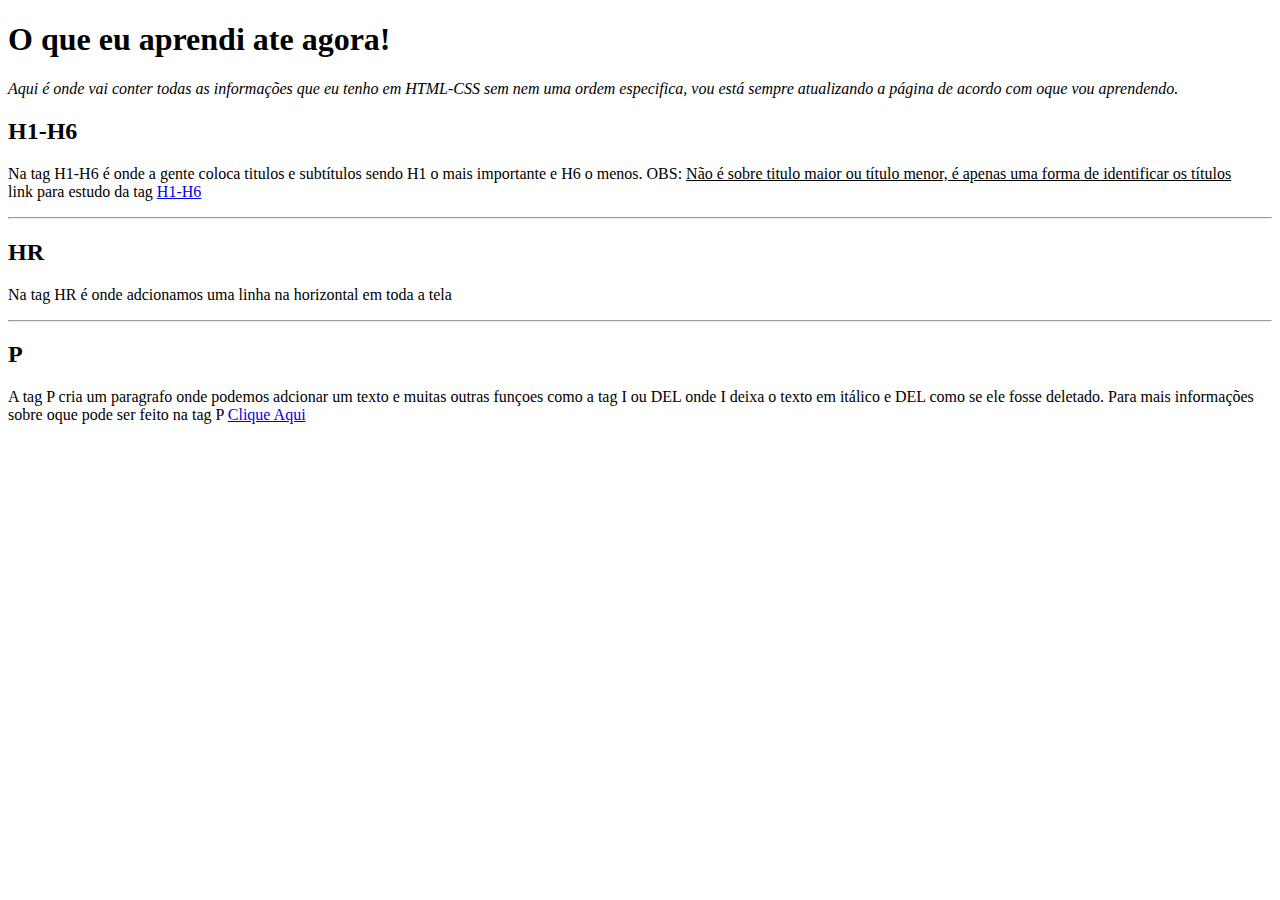
==== aprendendo/index.html @ 775604a1 "aprendendo-1.1" ====
<!DOCTYPE html>
<html lang="pt-br">

<head>
    <meta charset="UTF-8">
    <meta name="viewport" content="width=device-width, initial-scale=1.0">
    <title>Aprendendo</title>
    <link rel="stylesheet" href="style.css">
</head>

<body>
    <section>
        <h1>O que eu aprendi ate agora!</h1>
        <p><em>Aqui é onde vai conter todas as informações que eu tenho em HTML-CSS sem nem uma ordem especifica, vou
                está sempre atualizando a página de acordo com oque vou aprendendo.</em></p>
        <h2>H1-H6</h2>
        <p>Na tag H1-H6 é onde a gente coloca titulos e subtítulos sendo H1 o mais importante e H6 o menos. OBS: <u>Não
                é sobre titulo maior ou título menor, é apenas uma forma de identificar os títulos </u> <br> link para
            estudo da tag <a href="https://developer.mozilla.org/pt-BR/docs/Web/HTML/Element/Heading_Elements">H1-H6</a>
        </p>
        <hr>
        <h2>HR</h2>
        <p>Na tag HR é onde adcionamos uma linha na horizontal em toda a tela </p>
        <hr>
        <h2>P</h2>
        <p>A tag P cria um paragrafo onde podemos adcionar um texto  e muitas outras funçoes como  a  tag I ou DEL onde I deixa o texto em itálico e DEL como se ele fosse deletado. Para mais informações sobre oque pode ser feito na tag P <a href="tagP.html">Clique Aqui</a></p>
    </section>
</body>

</html>
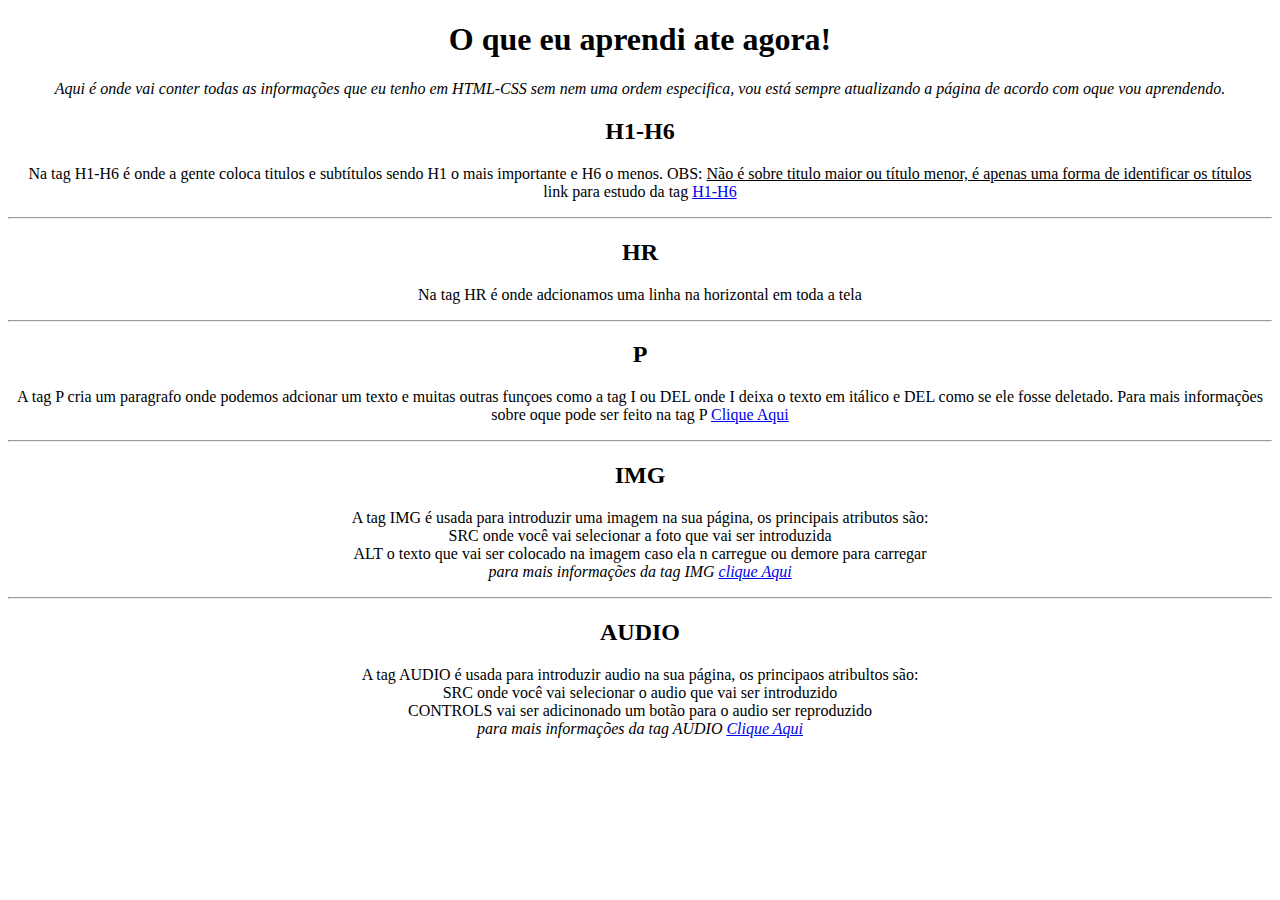
==== commit 43f4cb3a: "Update index.html" ====
--- a/aprendendo/index.html
+++ b/aprendendo/index.html
@@ -9,21 +9,48 @@
 </head>
 
 <body>
-    <section>
+    <section style="text-align: center;">
         <h1>O que eu aprendi ate agora!</h1>
-        <p><em>Aqui é onde vai conter todas as informações que eu tenho em HTML-CSS sem nem uma ordem especifica, vou
-                está sempre atualizando a página de acordo com oque vou aprendendo.</em></p>
+        <p>
+            <em>Aqui é onde vai conter todas as informações que eu tenho em HTML-CSS sem nem uma ordem especifica, vou
+                está sempre atualizando a página de acordo com oque vou aprendendo.</em>
+        </p>
         <h2>H1-H6</h2>
-        <p>Na tag H1-H6 é onde a gente coloca titulos e subtítulos sendo H1 o mais importante e H6 o menos. OBS: <u>Não
+        <p>
+            Na tag H1-H6 é onde a gente coloca titulos e subtítulos sendo H1 o mais importante e H6 o menos. OBS: <u>Não
                 é sobre titulo maior ou título menor, é apenas uma forma de identificar os títulos </u> <br> link para
             estudo da tag <a href="https://developer.mozilla.org/pt-BR/docs/Web/HTML/Element/Heading_Elements">H1-H6</a>
         </p>
         <hr>
         <h2>HR</h2>
-        <p>Na tag HR é onde adcionamos uma linha na horizontal em toda a tela </p>
+        <p>
+            Na tag HR é onde adcionamos uma linha na horizontal em toda a tela
+        </p>
         <hr>
         <h2>P</h2>
-        <p>A tag P cria um paragrafo onde podemos adcionar um texto  e muitas outras funçoes como  a  tag I ou DEL onde I deixa o texto em itálico e DEL como se ele fosse deletado. Para mais informações sobre oque pode ser feito na tag P <a href="tagP.html">Clique Aqui</a></p>
+        <p>
+            A tag P cria um paragrafo onde podemos adcionar um texto e muitas outras funçoes como a tag I ou DEL onde I
+            deixa o texto em itálico e DEL como se ele fosse deletado. Para mais informações sobre oque pode ser feito
+            na tag P <a href="tagP.html">Clique Aqui</a>
+        </p>
+        <hr>
+        <h2>IMG</h2>
+        <p>
+            A tag IMG é usada para introduzir uma imagem na sua página, os principais atributos são: <br>
+            SRC onde você vai selecionar a foto que vai ser introduzida <br>
+            ALT o texto que vai ser colocado na imagem caso ela n carregue ou demore para carregar <br>
+            <i>para mais informações da tag IMG <a href="https://developer.mozilla.org/pt-BR/docs/Web/HTML/Element/img">
+                    clique Aqui</a></i>
+        </p>
+        <hr>
+        <h2>AUDIO</h2>
+        <p>
+            A tag AUDIO é usada para introduzir audio na sua página, os principaos atribultos são: <br>
+            SRC onde você vai selecionar o audio que vai ser introduzido <br>
+            CONTROLS vai ser adicinonado um botão para o audio ser reproduzido <br>
+            <i>para mais informações da tag AUDIO <a 
+            href="https://www.devmedia.com.br/html5-as-tags-audio-e-video/26018#audio">Clique Aqui</a></i>
+        </p>
     </section>
 </body>
 
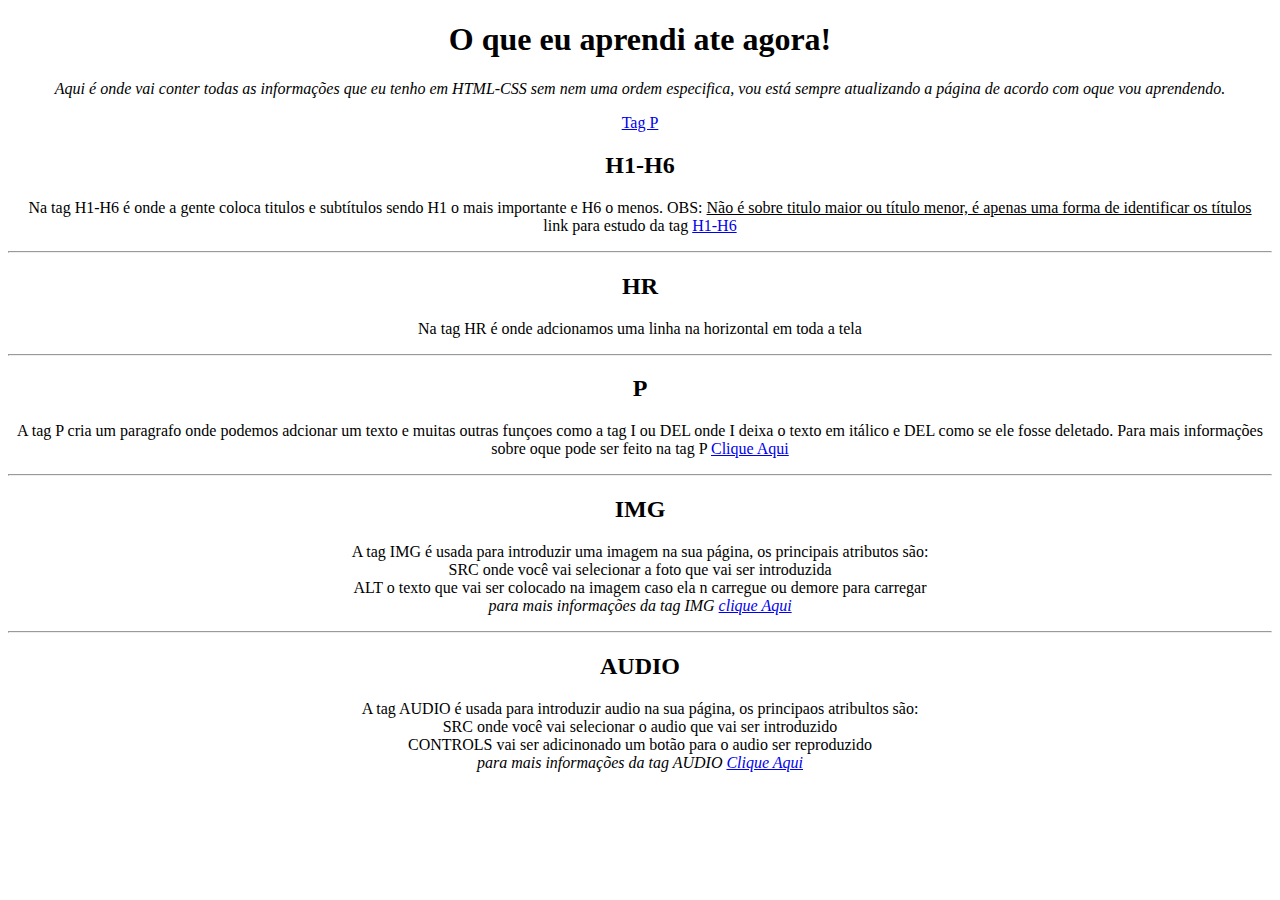
==== commit a45c31d2: "Update index.html" ====
--- a/aprendendo/index.html
+++ b/aprendendo/index.html
@@ -10,11 +10,17 @@
 
 <body>
     <section style="text-align: center;">
-        <h1>O que eu aprendi ate agora!</h1>
-        <p>
-            <em>Aqui é onde vai conter todas as informações que eu tenho em HTML-CSS sem nem uma ordem especifica, vou
-                está sempre atualizando a página de acordo com oque vou aprendendo.</em>
-        </p>
+        <header>
+            <h1>O que eu aprendi ate agora!</h1>
+            <p>
+                <em>Aqui é onde vai conter todas as informações que eu tenho em HTML-CSS sem nem uma ordem especifica,
+                    vou
+                    está sempre atualizando a página de acordo com oque vou aprendendo.</em>
+            </p>
+            <nav>
+                <a href="tagP.html">Tag P </a>
+            </nav>
+        </header>
         <h2>H1-H6</h2>
         <p>
             Na tag H1-H6 é onde a gente coloca titulos e subtítulos sendo H1 o mais importante e H6 o menos. OBS: <u>Não
@@ -48,8 +54,8 @@
             A tag AUDIO é usada para introduzir audio na sua página, os principaos atribultos são: <br>
             SRC onde você vai selecionar o audio que vai ser introduzido <br>
             CONTROLS vai ser adicinonado um botão para o audio ser reproduzido <br>
-            <i>para mais informações da tag AUDIO <a 
-            href="https://www.devmedia.com.br/html5-as-tags-audio-e-video/26018#audio">Clique Aqui</a></i>
+            <i>para mais informações da tag AUDIO <a
+                    href="https://www.devmedia.com.br/html5-as-tags-audio-e-video/26018#audio">Clique Aqui</a></i>
         </p>
     </section>
 </body>
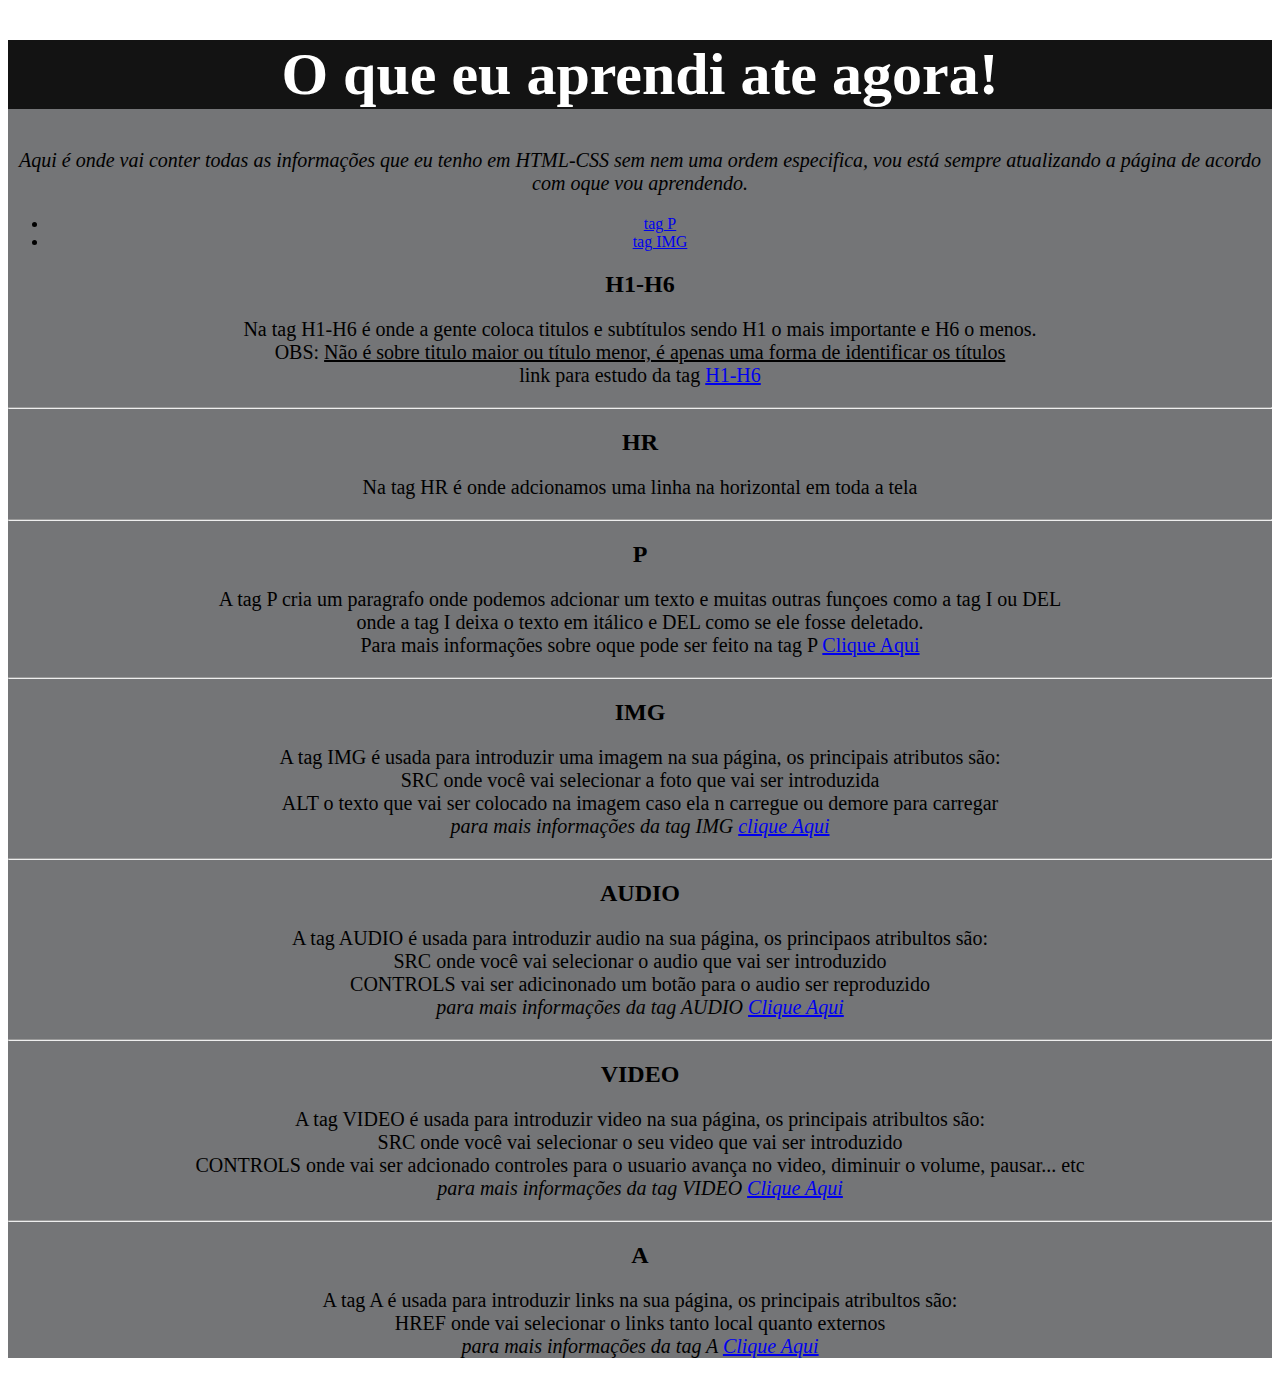
==== commit d59199e3: "aprendendo-3" ====
--- a/aprendendo/index.html
+++ b/aprendendo/index.html
@@ -18,13 +18,16 @@
                     está sempre atualizando a página de acordo com oque vou aprendendo.</em>
             </p>
             <nav>
-                <a href="tagP.html">Tag P </a>
+                <ul>
+                    <li><a href="tagP.html">tag P</a></li>
+                    <li><a href="tagIMG.html">tag IMG</a></li>
+                </ul>
             </nav>
         </header>
         <h2>H1-H6</h2>
         <p>
-            Na tag H1-H6 é onde a gente coloca titulos e subtítulos sendo H1 o mais importante e H6 o menos. OBS: <u>Não
-                é sobre titulo maior ou título menor, é apenas uma forma de identificar os títulos </u> <br> link para
+            Na tag H1-H6 é onde a gente coloca titulos e subtítulos sendo H1 o mais importante e H6 o menos. <br>
+             OBS: <u>Não é sobre titulo maior ou título menor, é apenas uma forma de identificar os títulos </u> <br> link para
             estudo da tag <a href="https://developer.mozilla.org/pt-BR/docs/Web/HTML/Element/Heading_Elements">H1-H6</a>
         </p>
         <hr>
@@ -35,9 +38,9 @@
         <hr>
         <h2>P</h2>
         <p>
-            A tag P cria um paragrafo onde podemos adcionar um texto e muitas outras funçoes como a tag I ou DEL onde I
-            deixa o texto em itálico e DEL como se ele fosse deletado. Para mais informações sobre oque pode ser feito
-            na tag P <a href="tagP.html">Clique Aqui</a>
+            A tag P cria um paragrafo onde podemos adcionar um texto e muitas outras funçoes como a tag I ou DEL <br>
+             onde a tag I deixa o texto em itálico e DEL como se ele fosse deletado. <br>
+              Para mais informações sobre oque pode ser feito na tag P <a href="tagP.html">Clique Aqui</a>
         </p>
         <hr>
         <h2>IMG</h2>
@@ -57,6 +60,22 @@
             <i>para mais informações da tag AUDIO <a
                     href="https://www.devmedia.com.br/html5-as-tags-audio-e-video/26018#audio">Clique Aqui</a></i>
         </p>
+        <hr>
+        <h2>VIDEO</h2>
+        <p>
+            A tag VIDEO é usada para introduzir video na sua página, os principais atribultos são: <br>
+            SRC onde você vai selecionar o seu video que vai ser introduzido <br>
+            CONTROLS onde vai ser adcionado controles para o usuario avança no video, diminuir o volume, pausar... etc <br>
+            <i>para mais informações da tag VIDEO <a href="https://www.eversondaluz.com.br/como-usar-a-tag-video-html5" >Clique Aqui</a></i>
+        </p>
+        <hr>
+        <h2>A</h2>
+        <p>
+            A tag A é usada para introduzir links na sua página, os principais atribultos são: <br>
+            HREF onde vai selecionar o links tanto local quanto externos <br>
+            <i>para mais informações da tag A <a href="https://www.google.com/search?q=como+posso+melhorar+meus+artigos+em+html+e+css&oq=como+posso+melhorar+meus+artigos+em+html+e+css&aqs=chrome..69i57.15241j0j4&sourceid=chrome&ie=UTF-8">Clique Aqui</a></i>
+
+        </p>
     </section>
 </body>
 
--- a/aprendendo/style.css
+++ b/aprendendo/style.css
@@ -0,0 +1,12 @@
+h1 {
+    font-size: 60px;
+    background-color: rgb(19, 19, 19);
+    color: rgb(255, 255, 255);
+}
+section {
+    background-color: rgb(116, 117, 119);
+}
+p {
+    color: rgb(0, 0, 0);
+    font-size: 20px;
+}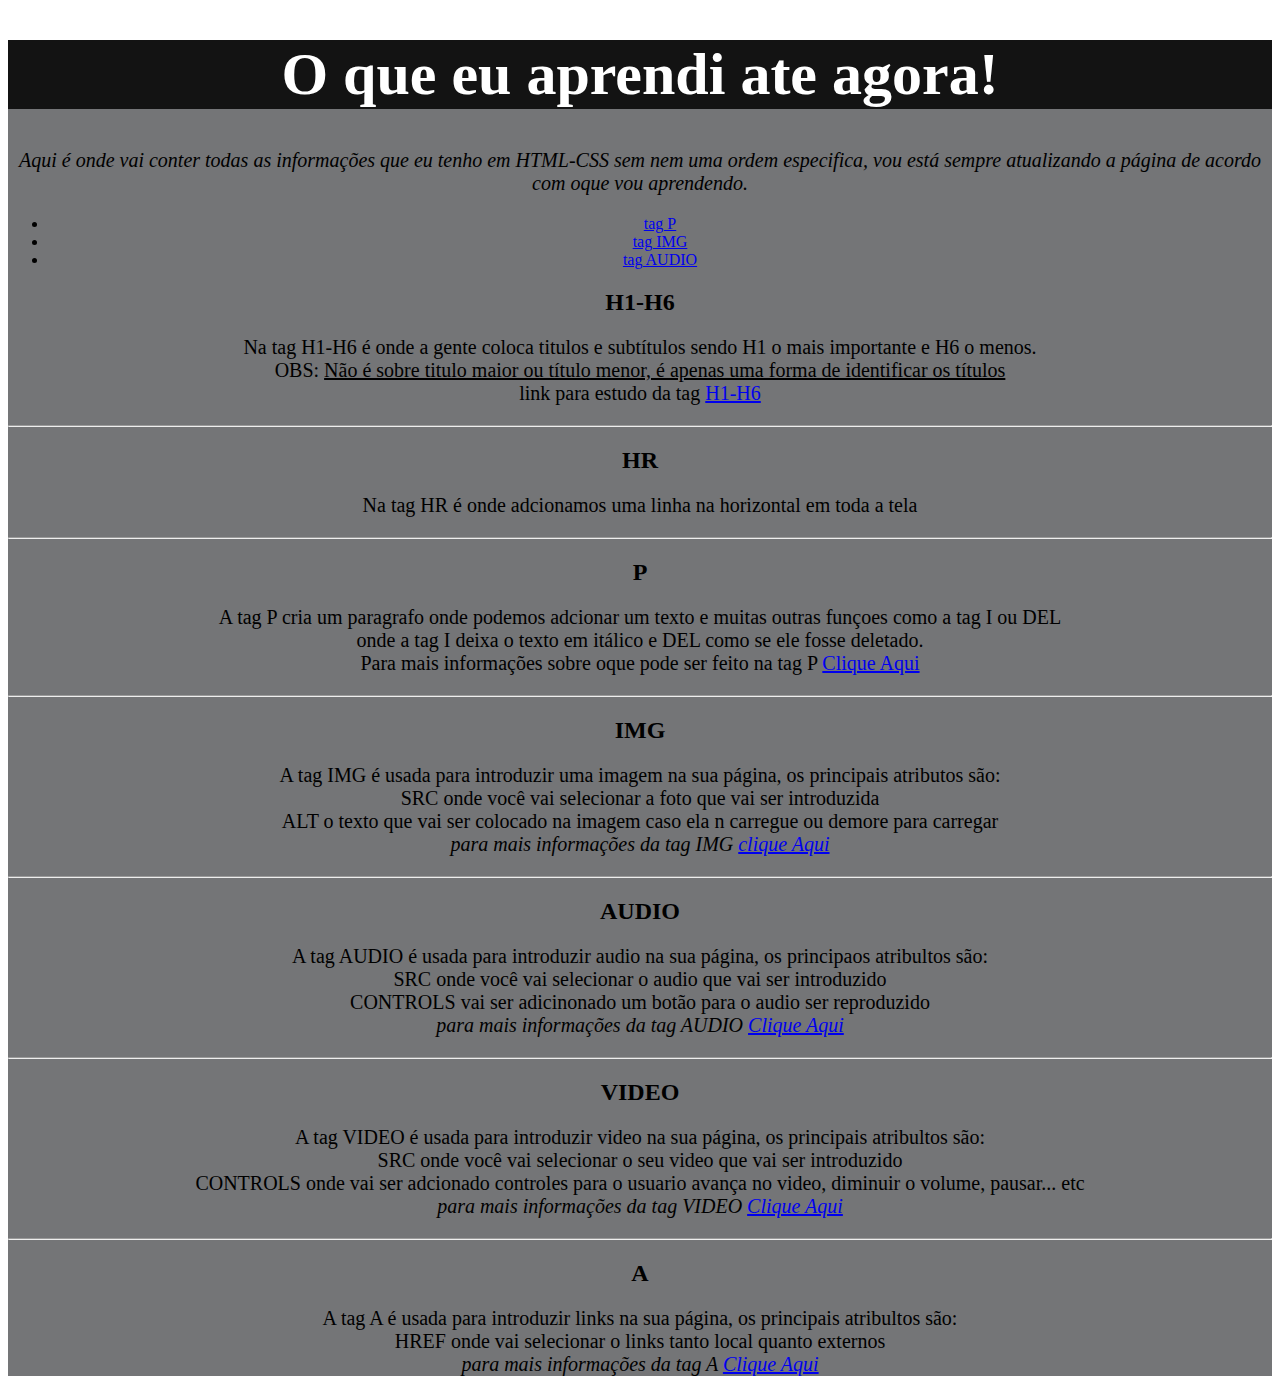
==== commit 16eb0c77: "aprendendo-4" ====
--- a/aprendendo/index.html
+++ b/aprendendo/index.html
@@ -21,6 +21,7 @@
                 <ul>
                     <li><a href="tagP.html">tag P</a></li>
                     <li><a href="tagIMG.html">tag IMG</a></li>
+                    <li><a href="tagAUDIO.html">tag AUDIO</a></li>
                 </ul>
             </nav>
         </header>
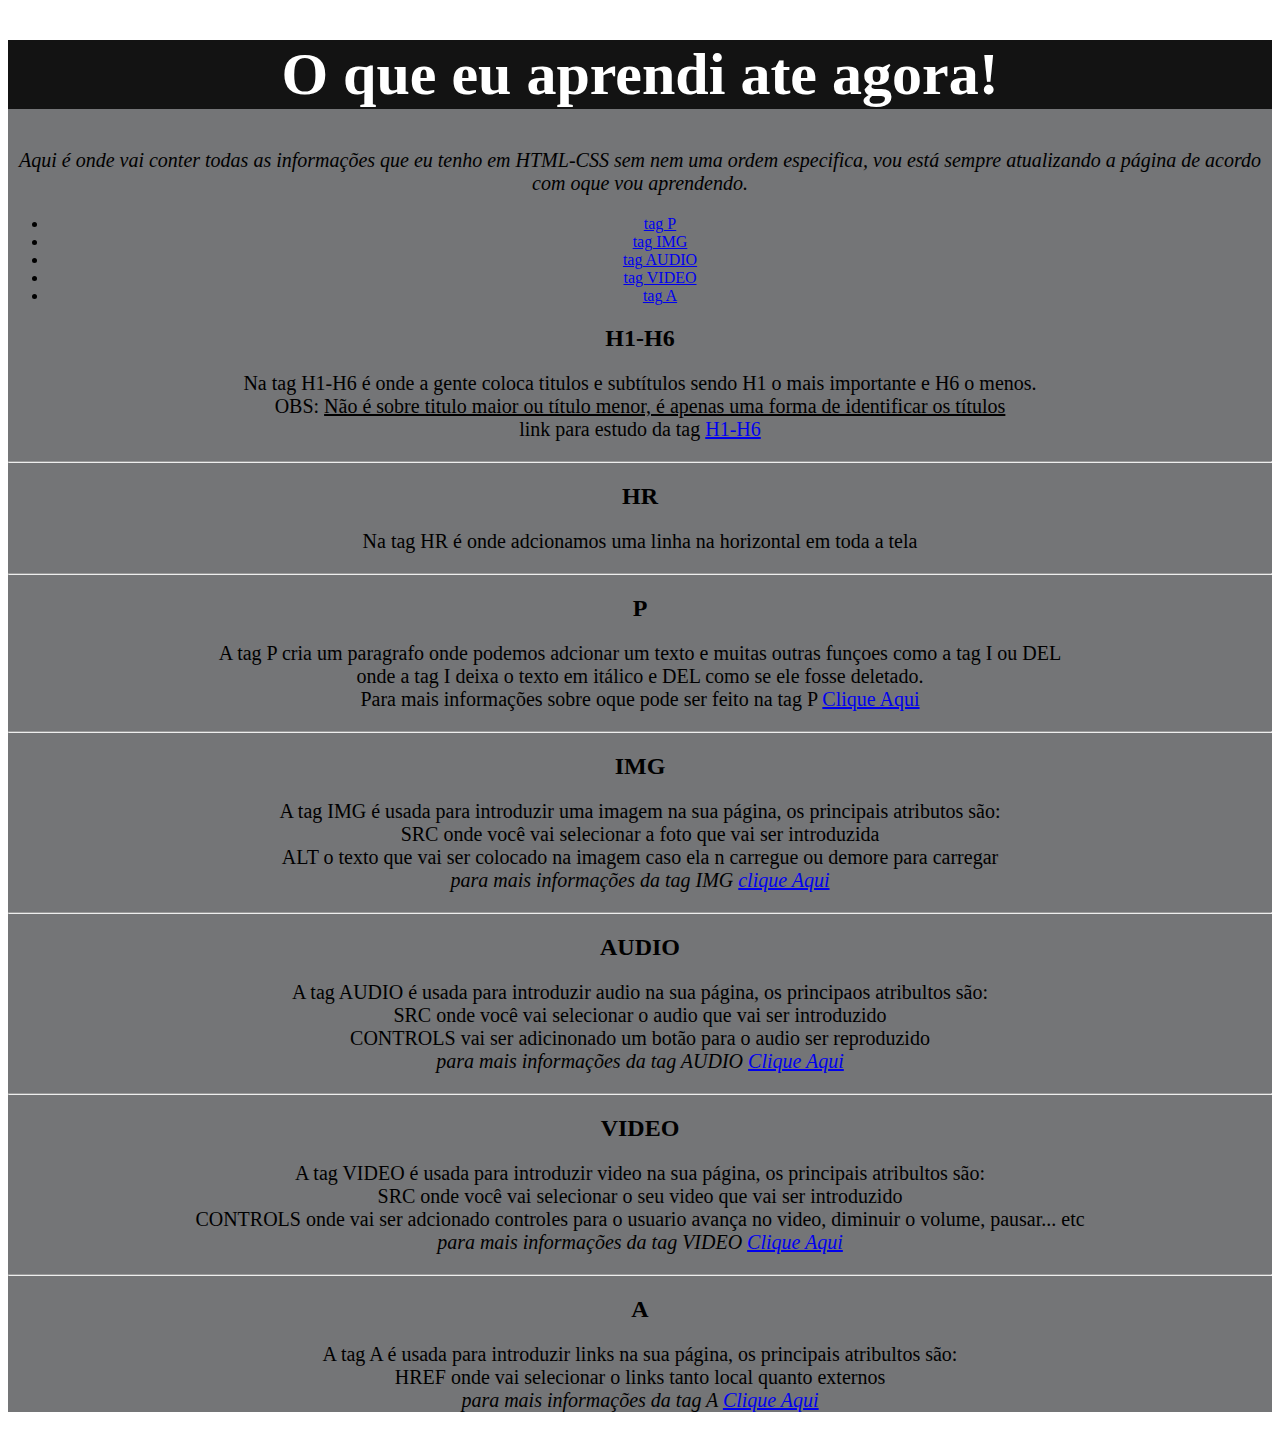
==== commit 7b3c8df5: "aprendendo-5" ====
--- a/aprendendo/index.html
+++ b/aprendendo/index.html
@@ -22,6 +22,8 @@
                     <li><a href="tagP.html">tag P</a></li>
                     <li><a href="tagIMG.html">tag IMG</a></li>
                     <li><a href="tagAUDIO.html">tag AUDIO</a></li>
+                    <li><a href="tagVIDEO.html">tag VIDEO</a></li>
+                    <li><a href="tagA.html">tag A</a></li>
                 </ul>
             </nav>
         </header>
--- a/aprendendo/style.css
+++ b/aprendendo/style.css
@@ -4,6 +4,7 @@
     color: rgb(255, 255, 255);
 }
 section {
+    text-align: center;
     background-color: rgb(116, 117, 119);
 }
 p {
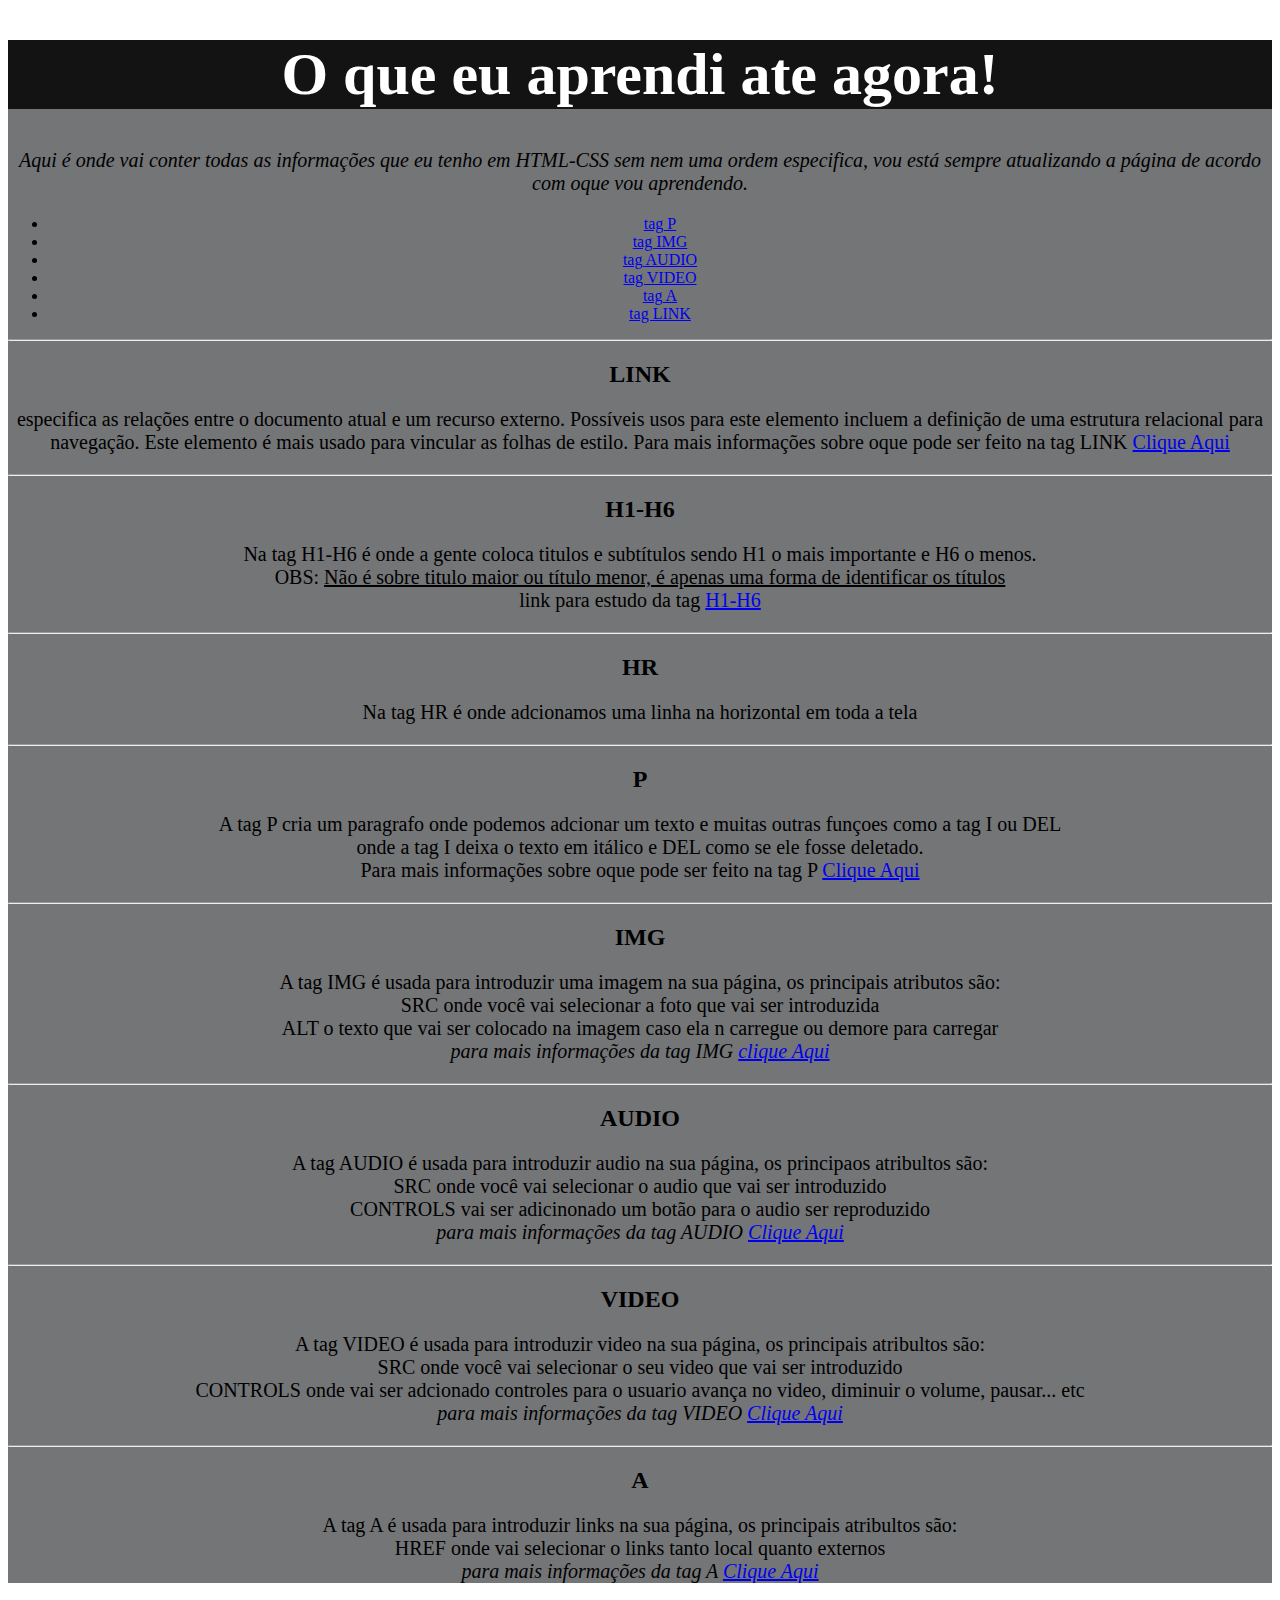
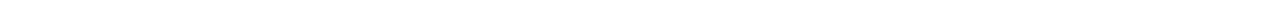
==== commit 64fe0663: "aprendendo-5" ====
--- a/aprendendo/index.html
+++ b/aprendendo/index.html
@@ -24,9 +24,17 @@
                     <li><a href="tagAUDIO.html">tag AUDIO</a></li>
                     <li><a href="tagVIDEO.html">tag VIDEO</a></li>
                     <li><a href="tagA.html">tag A</a></li>
+                    <li><a href="tagLINK.html">tag LINK</a></li>
                 </ul>
             </nav>
         </header>
+        <hr>
+        <h2>LINK</h2>
+        <p>
+            especifica as relações entre o documento atual e um recurso externo. Possíveis usos para este elemento incluem a definição de uma estrutura relacional para navegação. Este elemento é mais usado para vincular as folhas de estilo.
+            Para mais informações sobre oque pode ser feito na tag LINK <a href="https://developer.mozilla.org/pt-BR/docs/Web/HTML/Element/link"> Clique Aqui</a>
+        </p>
+        <hr>
         <h2>H1-H6</h2>
         <p>
             Na tag H1-H6 é onde a gente coloca titulos e subtítulos sendo H1 o mais importante e H6 o menos. <br>
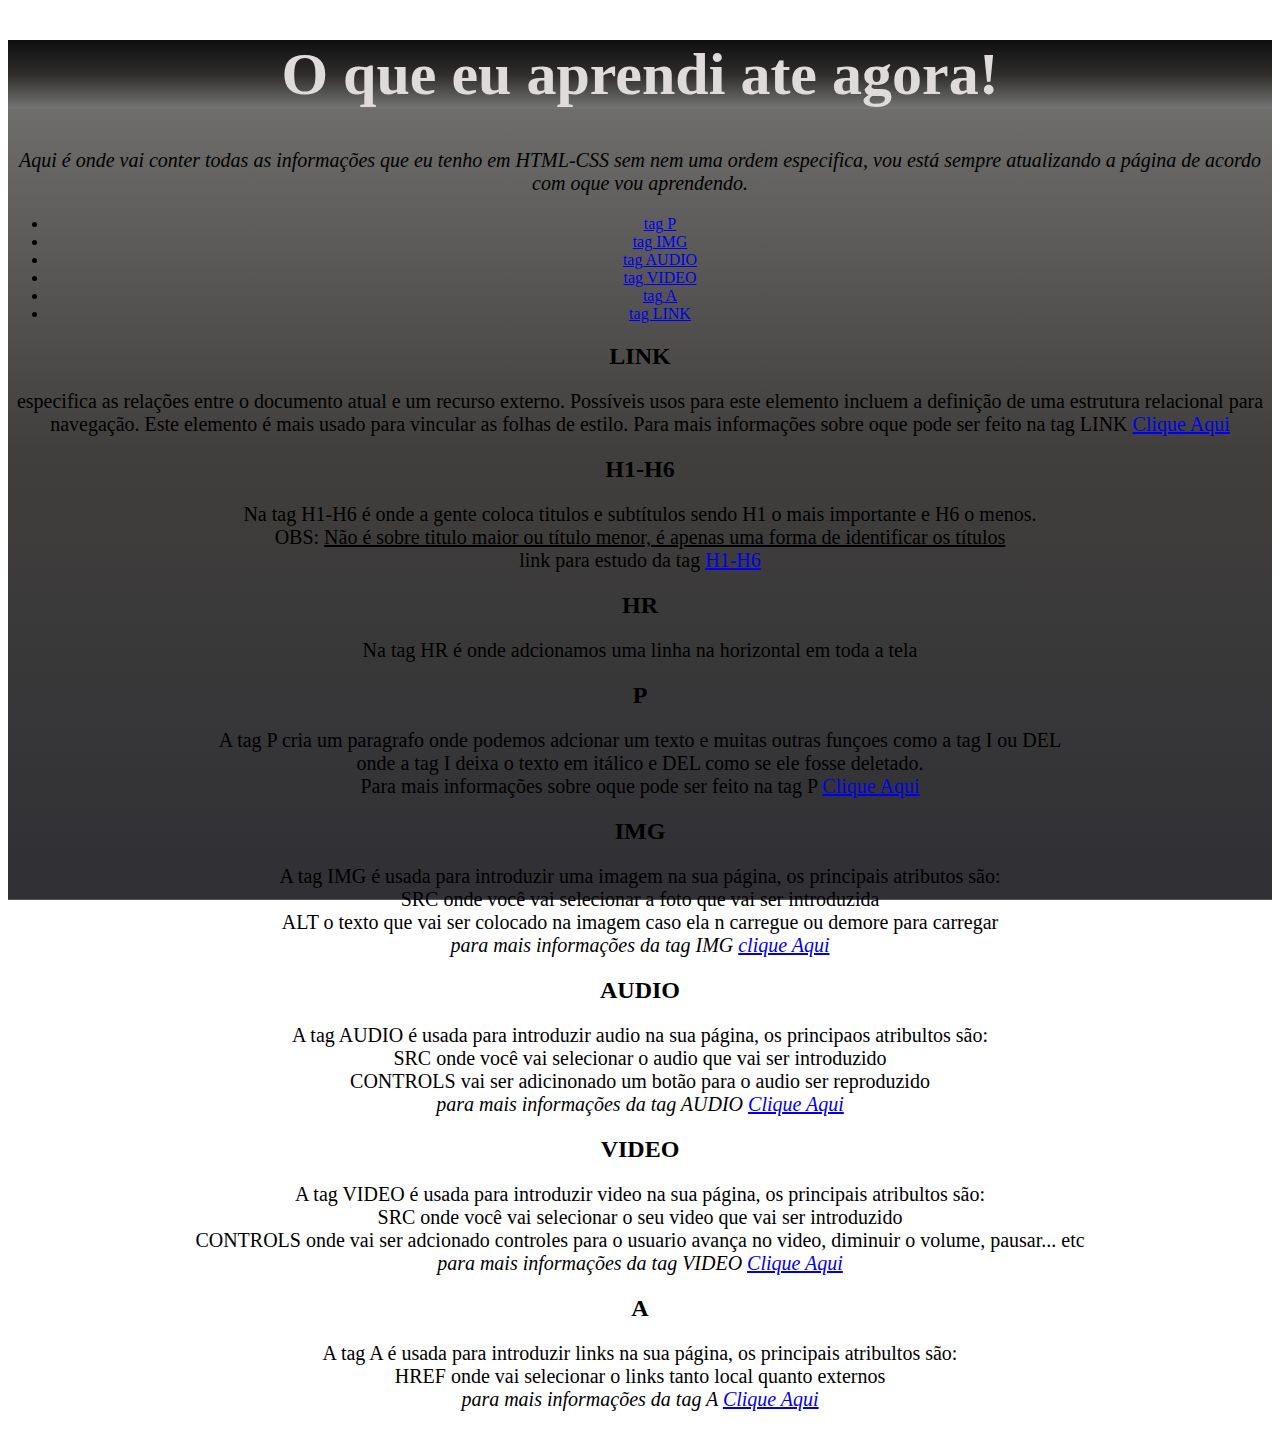
==== commit 9a63610a: "aprendendo-5" ====
--- a/aprendendo/index.html
+++ b/aprendendo/index.html
@@ -28,32 +28,27 @@
                 </ul>
             </nav>
         </header>
-        <hr>
         <h2>LINK</h2>
         <p>
             especifica as relações entre o documento atual e um recurso externo. Possíveis usos para este elemento incluem a definição de uma estrutura relacional para navegação. Este elemento é mais usado para vincular as folhas de estilo.
             Para mais informações sobre oque pode ser feito na tag LINK <a href="https://developer.mozilla.org/pt-BR/docs/Web/HTML/Element/link"> Clique Aqui</a>
         </p>
-        <hr>
         <h2>H1-H6</h2>
         <p>
             Na tag H1-H6 é onde a gente coloca titulos e subtítulos sendo H1 o mais importante e H6 o menos. <br>
              OBS: <u>Não é sobre titulo maior ou título menor, é apenas uma forma de identificar os títulos </u> <br> link para
             estudo da tag <a href="https://developer.mozilla.org/pt-BR/docs/Web/HTML/Element/Heading_Elements">H1-H6</a>
         </p>
-        <hr>
         <h2>HR</h2>
         <p>
             Na tag HR é onde adcionamos uma linha na horizontal em toda a tela
         </p>
-        <hr>
         <h2>P</h2>
         <p>
             A tag P cria um paragrafo onde podemos adcionar um texto e muitas outras funçoes como a tag I ou DEL <br>
              onde a tag I deixa o texto em itálico e DEL como se ele fosse deletado. <br>
               Para mais informações sobre oque pode ser feito na tag P <a href="tagP.html">Clique Aqui</a>
         </p>
-        <hr>
         <h2>IMG</h2>
         <p>
             A tag IMG é usada para introduzir uma imagem na sua página, os principais atributos são: <br>
@@ -62,7 +57,6 @@
             <i>para mais informações da tag IMG <a href="https://developer.mozilla.org/pt-BR/docs/Web/HTML/Element/img">
                     clique Aqui</a></i>
         </p>
-        <hr>
         <h2>AUDIO</h2>
         <p>
             A tag AUDIO é usada para introduzir audio na sua página, os principaos atribultos são: <br>
@@ -71,7 +65,6 @@
             <i>para mais informações da tag AUDIO <a
                     href="https://www.devmedia.com.br/html5-as-tags-audio-e-video/26018#audio">Clique Aqui</a></i>
         </p>
-        <hr>
         <h2>VIDEO</h2>
         <p>
             A tag VIDEO é usada para introduzir video na sua página, os principais atribultos são: <br>
@@ -79,7 +72,6 @@
             CONTROLS onde vai ser adcionado controles para o usuario avança no video, diminuir o volume, pausar... etc <br>
             <i>para mais informações da tag VIDEO <a href="https://www.eversondaluz.com.br/como-usar-a-tag-video-html5" >Clique Aqui</a></i>
         </p>
-        <hr>
         <h2>A</h2>
         <p>
             A tag A é usada para introduzir links na sua página, os principais atribultos são: <br>
--- a/aprendendo/style.css
+++ b/aprendendo/style.css
@@ -1,11 +1,13 @@
+
 h1 {
     font-size: 60px;
-    background-color: rgb(19, 19, 19);
-    color: rgb(255, 255, 255);
+    background-image: linear-gradient(to bottom, #0F0F11, #2E2D2B, #757575);
+    color: rgb(223, 219, 219);
 }
 section {
     text-align: center;
-    background-color: rgb(116, 117, 119);
+    background-image: linear-gradient(to bottom, #7c7c7b, #413f3d, #1f1f24ec);
+    background-attachment: fixed;
 }
 p {
     color: rgb(0, 0, 0);
